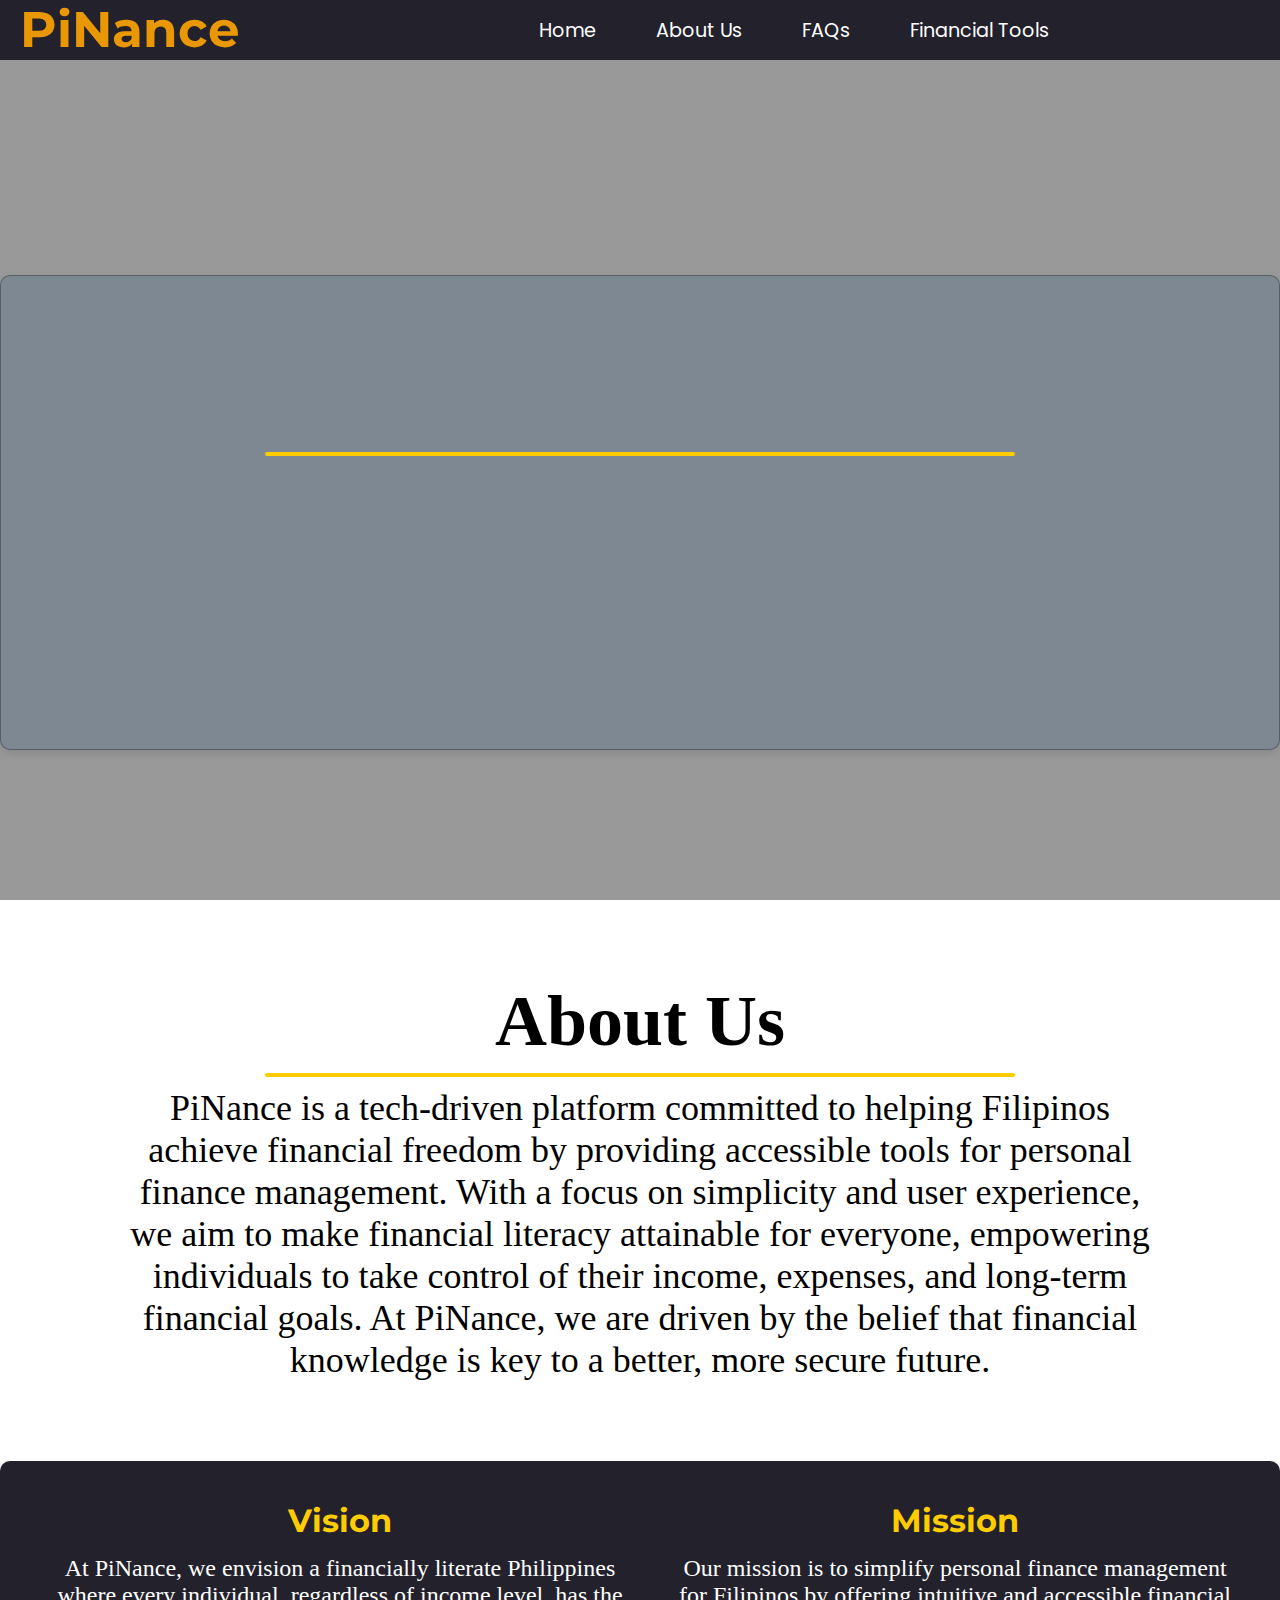
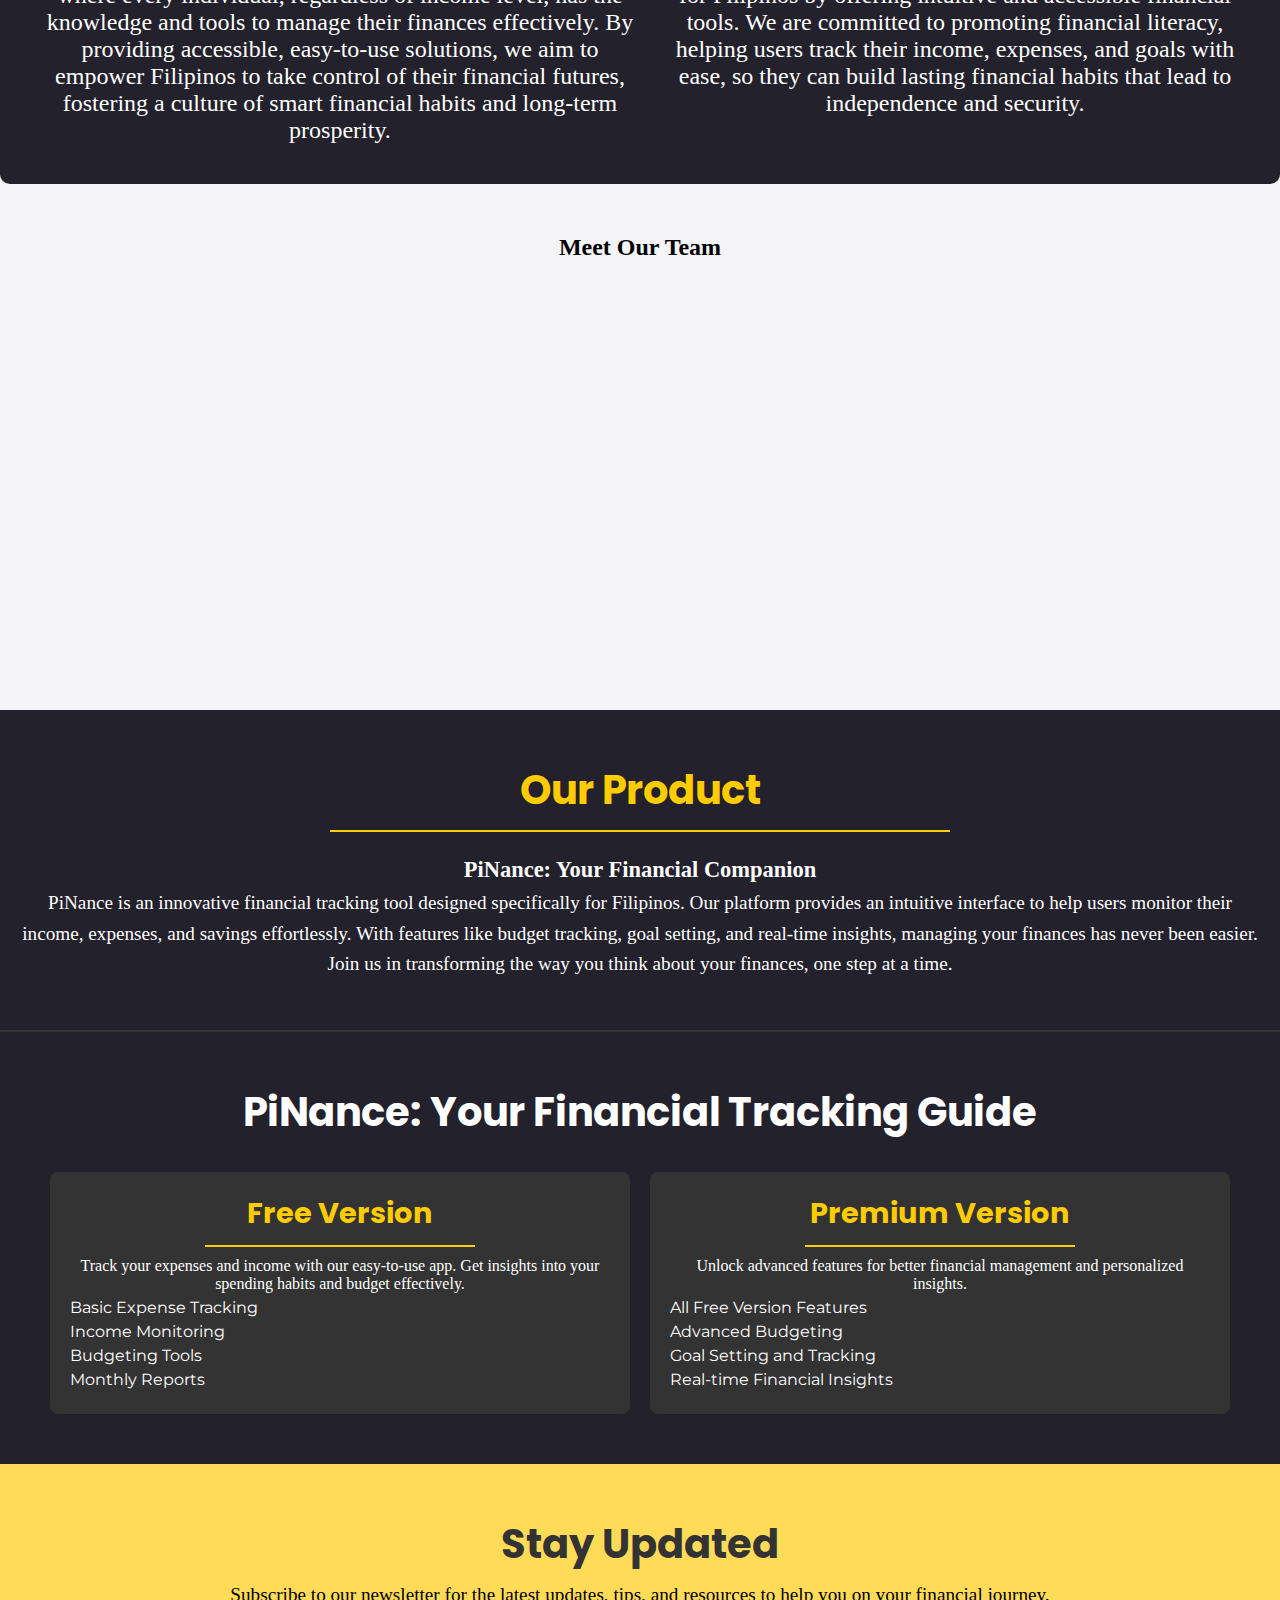
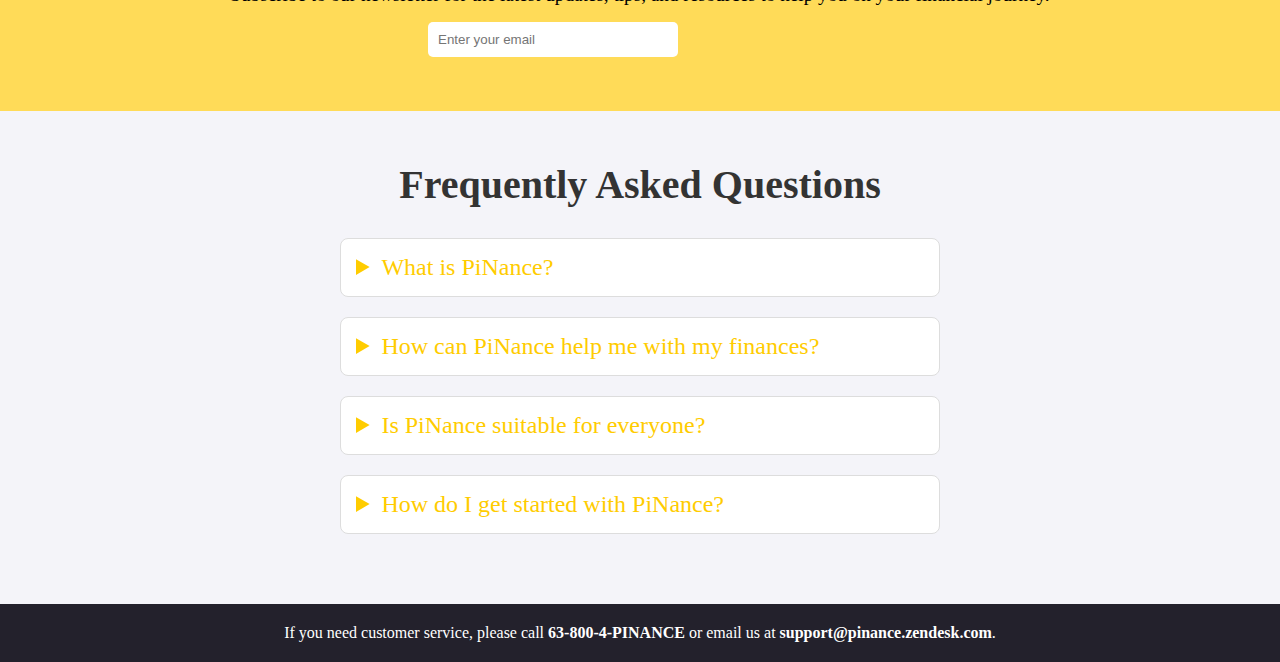
==== index.html @ 283b139e "Add files via upload" ====
<!DOCTYPE html>
<html lang="en">
<head>
    <meta charset="UTF-8">
    <meta name="viewport" content="width=device-width, initial-scale=1.0">
    <title>PiNance</title>
    <link rel="stylesheet" href="./styles.css">
    <link href="https://fonts.googleapis.com/css2?family=Montserrat:wght@300;400;500;700&display=swap" rel="stylesheet">
    <link href="https://fonts.googleapis.com/css2?family=Poppins:wght@300;400;500;600;700&display=swap" rel="stylesheet">
</head>
<body>

    <nav class="navbar">
        <h1 class="logo">PiNance</h1>
        <ul class="nav-links">
            <li><a href="#">Home</a></li>
            <li><a href="#">About Us</a></li>
            <li><a href="#">FAQs</a></li>
            <li><a href="#">Financial Tools</a></li>
            <li class="ctn"><a href="#">Contact</a></li>
        </ul>
    </nav>
    
    <header>
        <div class="header-content">
            <h2>Pinoy Finance Tracker</h2>
            <div class="line"></div>
            <h1>Empowering Filipinos for a Better Financial Future.</h1>
            <a href="#" class="ctn">Learn More</a>
        </div>    
    </header>

    <section class="section-1">
        <div class="title">
            <h1>About Us</h1>
            <div class="line"></div>
            <p>PiNance is a tech-driven platform committed to helping Filipinos achieve financial freedom by providing accessible tools for personal finance management. With a focus on simplicity and user experience, we aim to make financial literacy attainable for everyone, empowering individuals to take control of their income, expenses, and long-term financial goals. At PiNance, we are driven by the belief that financial knowledge is key to a better, more secure future.</p>
        </div>
    </section>

    <section class="section-2">
        <div class="col">
            <h4>Vision</h4>
            <p>At PiNance, we envision a financially literate Philippines where every individual, regardless of income level, has the knowledge and tools to manage their finances effectively. By providing accessible, easy-to-use solutions, we aim to empower Filipinos to take control of their financial futures, fostering a culture of smart financial habits and long-term prosperity.</p>
        </div>

        <div class="col">
            <h4>Mission</h4>
            <p>Our mission is to simplify personal finance management for Filipinos by offering intuitive and accessible financial tools. We are committed to promoting financial literacy, helping users track their income, expenses, and goals with ease, so they can build lasting financial habits that lead to independence and security.</p>
        </div>
    </section>
    </section>

    <section id="team">
        <h2>Meet Our Team</h2>
        <div class="team-container">
            <div class="team-member">
                <img src="https://placehold.co/250x250" alt="Placeholder Image for CEO">
                <h3>Marc Revillioza</h3>
                <p>Founder & CEO</p>
                <p>Marc is the visionary behind PiNance, passionate about making financial literacy accessible to every Filipino.</p>
            </div>
            <div class="team-member">
                <img src="marcogo.jpg" alt="CTO Image">
                <h3>Marco Enrico Go</h3>
                <p>Co-Founder & CTO</p>
                <p>Marco leads the tech side of PiNance, ensuring the platform is secure, scalable, and easy to use.</p>
            </div>
        </div>
    </section>

    <section class="product-description">
        <h2>Our Product</h2>
        <div class="underline"></div>
        <div class="product-info">
            <h3>PiNance: Your Financial Companion</h3>
            <p>PiNance is an innovative financial tracking tool designed specifically for Filipinos. Our platform provides an intuitive interface to help users monitor their income, expenses, and savings effortlessly. With features like budget tracking, goal setting, and real-time insights, managing your finances has never been easier.</p>
            <p>Join us in transforming the way you think about your finances, one step at a time.</p>
        </div>
    </section>

    <div class="divider"></div> <!-- Divider for the line -->

    <section class="app-details">
        <h2>PiNance: Your Financial Tracking Guide</h2>
        <div class="version-container">
            <div class="version free-version">
                <h3>Free Version</h3>
                <div class="underline"></div>
                <p>Track your expenses and income with our easy-to-use app. Get insights into your spending habits and budget effectively.</p>
                <ul>
                    <li>Basic Expense Tracking</li>
                    <li>Income Monitoring</li>
                    <li>Budgeting Tools</li>
                    <li>Monthly Reports</li>
                </ul>
            </div>
            <div class="version premium-version">
                <h3>Premium Version</h3>
                <div class="underline"></div>
                <p>Unlock advanced features for better financial management and personalized insights.</p>
                <ul>
                    <li>All Free Version Features</li>
                    <li>Advanced Budgeting</li>
                    <li>Goal Setting and Tracking</li>
                    <li>Real-time Financial Insights</li>
                </ul>
            </div>
        </div>
    </section>

    <section class="subscribe">
        <h2>Stay Updated</h2>
        <p>Subscribe to our newsletter for the latest updates, tips, and resources to help you on your financial journey.</p>
        <form action="#" method="POST">
            <input type="email" placeholder="Enter your email" required>
            <button type="submit" class="ctn">Subscribe Now</button>
        </form>
    </section>

    <section class="faqs">
        <h2>Frequently Asked Questions</h2>
        <details class="faq-item">
            <summary class="faq-question">What is PiNance?</summary>
            <p class="faq-answer">PiNance is a comprehensive financial tracking tool designed for Filipinos to manage their personal finances effectively. Our platform provides users with the necessary tools to track their income and expenses, set budgets, and achieve financial goals, all while promoting financial literacy.</p>
        </details>
        <details class="faq-item">
            <summary class="faq-question">How can PiNance help me with my finances?</summary>
            <p class="faq-answer">With PiNance, you can easily monitor your cash flow, analyze spending patterns, and create personalized budgets. Our intuitive interface allows users to gain insights into their financial habits and make informed decisions that contribute to their financial well-being.</p>
        </details>
        <details class="faq-item">
            <summary class="faq-question">Is PiNance suitable for everyone?</summary>
            <p class="faq-answer">Absolutely! PiNance is designed for individuals and families of all income levels. Whether you are just starting your financial journey or looking to optimize your existing habits, our tools and resources are tailored to meet your needs.</p>
        </details>
        <details class="faq-item">
            <summary class="faq-question">How do I get started with PiNance?</summary>
            <p class="faq-answer">Getting started is simple! Visit our website and sign up for a free account. Once you’re registered, you can access all our features and begin your journey toward financial empowerment. Our user-friendly guides will help you navigate the platform with ease.</p>
        </details>
    </section>

    <section class="footer-section">
        <p>If you need customer service, please call <strong>63-800-4-PINANCE</strong> or email us at <strong>support@pinance.zendesk.com</strong>.</p>
    </section>    

</body>
</html>
---- styles.css ----
* {
    margin: 0;
    padding: 0;
    box-sizing: border-box;
}

@import url('https://fonts.googleapis.com/css2?family=Montserrat:wght@300;400;500;700&display=swap');
@import url('https://fonts.googleapis.com/css2?family=Poppins:wght@300;400;500;600;700&display=swap');

.logo {
    color: rgba(255, 165, 0, 0.9); 
    font-family: 'Montserrat', sans-serif; 
    font-size: 50px;
    line-height: 1;
}

.navbar {
    display: flex;
    position: absolute;
    top: 0; 
    left: 0; 
    width: 100%; 
    justify-content: space-between; 
    padding: 5px 20px; 
    z-index: 3;
    background-color: #23212c; 
}

.nav-links {
    display: flex;
    align-items: center;
    list-style: none; 
}

.nav-links li {
    margin: 0 30px;
}

.nav-links a {
    color: white; 
    text-decoration: none; 
    font-size: 1.2rem; 
    transition: color 0.3s ease; 
    font-family: 'Poppins', sans-serif; 
}

.nav-links a:hover {
    color: #FFA500; 
}

header {
    width: 100vw;
    height: 100vh;
    background-image: url(./piggy.jpg);
    background-position: bottom;
    background-size: cover;
    display: flex;
    align-items: flex-end; 
    justify-content: center;
    position: relative;
    padding-top: 80px; 
}

header::before {
    content: '';
    position: absolute;
    top: 0;
    left: 0;
    width: 100%;
    height: 100%;
    background: rgba(0, 0, 0, 0.4); 
    z-index: 1;
}

.header-content {
    margin-bottom: 150px;
    text-align: center;
    background-color: rgba(112, 128, 144, 0.7);
    border-radius: 10px;
    padding: 30px;
    border: 1px solid rgba(0, 0, 0, 0.3);
    box-shadow: 0 4px 8px rgba(0, 0, 0, 0.1); 
    position: relative;
    z-index: 2; 
}

.header-content h1, .header-content h2 {
    text-shadow: 1px 1px 3px rgba(0, 0, 0, 0.4);
    opacity: 0; 
    transform: translateY(20px); 
    animation: fadeInUp 0.5s forwards; 
}

.header-content h1 {
    font-size: 7vmin;
    margin-top: 20px;
    margin-bottom: 30px;
    color: #FFFDD0;
    animation-delay: 0.2s; 
    font-family: 'Poppins', sans-serif; /* Poppins for header */
}

.header-content h2 {
    font-size: 10vmin;
    color: #FFCC00;
    font-family: 'Poppins', sans-serif; /* Poppins for header */
    animation-delay: 0.1s; 
}

.line {
    width: 750px;
    height: 4px;
    background: #FFCC00; 
    margin: 10px auto;
    border-radius: 5px;
}

.ctn {
    padding: 10px 20px; 
    background-color: rgba(255, 165, 0, 0.9); 
    border-radius: 30px;
    color: white; 
    font-weight: 500; 
    font-family: 'Poppins', sans-serif; 
    box-shadow: 0 2px 5px rgba(0, 0, 0, 0.1); 
    text-decoration: none; 
    opacity: 0; 
    transform: translateY(20px); 
    animation: fadeInUp 0.5s forwards; 
    animation-delay: 0.3s; 
}

.ctn::after {
    content: ''; 
    display: block; 
    height: 1.5px; 
    background: white; 
    width: 65%; 
    position: absolute; 
    bottom: 20%; 
    left: 17%; 
    transform: translateX(-50%) scaleY(0); 
    transition: transform 0.3s ease; 
}

.ctn:hover::after {
    transform: scaleY(1); 
}

.ctn:hover {
    background-color: rgba(255, 165, 0, 1); 
}

section {
    width: 100%; 
}

.section-1 {
    width: 80%;
    margin: 80px auto;
}

.title {
    text-align: center;
    font-size: 4vmin;
}

.section-2 {
    display: flex;
    align-items: stretch; 
    justify-content: center; 
    font-size: 1.5rem;
    gap: 30px; /* Space between columns */
    padding: 40px;
    background-color: #23212c; 
    width: 100%; 
    border-radius: 10px;
    box-shadow: 0 4px 8px rgba(0, 0, 0, 0.1);
}

.section-2 .col {
    max-width: 600px; 
    text-align: center; 
    color: white; 
}

.section-2 h4 {
    font-size: 2rem;
    margin-bottom: 15px;
    color: #FFCC00;
    font-family: 'Montserrat', sans-serif; /* Montserrat for section headings */
}

.section-2 p {
    color: #FFF; 
}

.divider {
    width: 2px; 
    background-color: #FFCC00; 
    height: auto; 
}

#team {
    padding: 50px 20px;
    text-align: center;
    background-color: #f4f4f9;
}

.team-container {
    display: flex;
    justify-content: space-around;
    flex-wrap: wrap;
}

.team-member {
    width: 250px;
    margin: 20px;
    opacity: 0; 
    transform: translateY(30px); 
    animation: fadeInUp 1s forwards ease-in-out;
    animation-delay: 0.2s; 
}

.team-member img {
    width: 100%;
    border-radius: 50%;
}

.team-member h3 {
    margin-top: 10px;
    color: #333;
    font-family: 'Montserrat', sans-serif; /* Montserrat for team member names */
}

.team-member p {
    color: #666;
}

@keyframes fadeInUp {
    to {
        opacity: 1;
        transform: translateY(0); 
    }
}

.product-description {
    padding: 50px 20px;
    text-align: center;
    background-color: #23212c; 
    width: 100%; 
    box-shadow: 0 4px 8px rgba(0, 0, 0, 0.1);
}

.product-description h2 {
    font-size: 2.5rem;
    color: #FFCC00;
    font-family: 'Poppins', sans-serif; /* Poppins for product description */
}

.product-info {
    margin-top: 20px;
    font-size: 1.2rem;
    line-height: 1.6;
    color: #FFF;
}

.divider {
    width: 100%; 
    height: 2px; 
    background-color: #333333;
    margin: 0; 
    padding: 0; 
}

.app-details {
    padding: 50px 20px;
    background-color: #23212c; 
    color: white;
    text-align: center;
}

.app-details h2 {
    font-size: 2.5rem;
    margin-bottom: 30px;
    font-family: 'Poppins', sans-serif; /* Poppins for app details */
}

.version-container {
    display: flex;
    justify-content: space-between;
    margin: 0 auto;
    max-width: 1200px; 
}

.version {
    background-color: #333; 
    padding: 20px;
    border-radius: 8px;
    flex: 1; 
    margin: 0 10px; 
}

.version h3 {
    font-size: 1.8rem;
    color: #FFCC00; 
    font-family: 'Poppins', sans-serif; /* Poppins for version headers */
}

.underline {
    width: 50%;
    height: 2px;
    background: #FFCC00; 
    margin: 10px auto; 
}

.version ul {
    list-style: none;
    padding: 0;
    text-align: left; 
}

.version ul li {
    margin: 5px 0; 
    font-family: 'Montserrat', sans-serif; /* Montserrat for list items */
}

.subscribe {
    padding: 50px 0;
    text-align: center;
    background-color: #FFDB58; 
    width: 100%; 
}

.subscribe h2 {
    font-size: 2.5rem;
    color: #333;
    font-family: 'Poppins', sans-serif; /* Poppins for subscribe header */
}

.subscribe p {
    font-size: 1.2rem;
    margin: 10px 0;
}

.subscribe input {
    padding: 10px;
    border: none;
    border-radius: 5px;
    width: 250px;
    margin-right: 10px;
}

.subscribe button {
    padding: 10px 20px;
    background-color: rgba(255, 165, 0, 0.9);
    border: none;
    border-radius: 5px;
    color: white;
    font-size: 1rem;
    cursor: pointer;
    transition: background-color 0.3s ease;
}

.subscribe button:hover {
    background-color: rgba(255, 165, 0, 1);
}

.faqs {
    padding: 50px 20px;
    background-color: #f4f4f9;
}

.faqs h2 {
    font-size: 2.5rem;
    color: #333;
    text-align: center;
    margin-bottom: 30px;
}

.faq-item {
    margin: 20px auto;
    max-width: 600px;
}

.faq-question {
    font-size: 1.5rem;
    color: #FFCC00;
    cursor: pointer;
    padding: 15px;
    background-color: #ffffff;
    border: 1px solid #ddd;
    border-radius: 8px;
    transition: background-color 0.3s ease;
}

.faq-question:hover {
    background-color: #f0f0f0;
}

.faq-answer {
    font-size: 1.1rem;
    color: #555;
    line-height: 1.5;
    padding: 15px;
    margin: 0;
    border: 1px solid #ddd;
    border-top: none; 
    background-color: #ffffff;
    border-radius: 0 0 8px 8px; 
    display: none; 
}

details[open] .faq-answer {
    display: block; 
}

.footer-section {
    background-color: #23212c;
    color: white;
    text-align: center;
    padding: 20px 0;
    margin-top: 0; 
    width: 100%; 
}
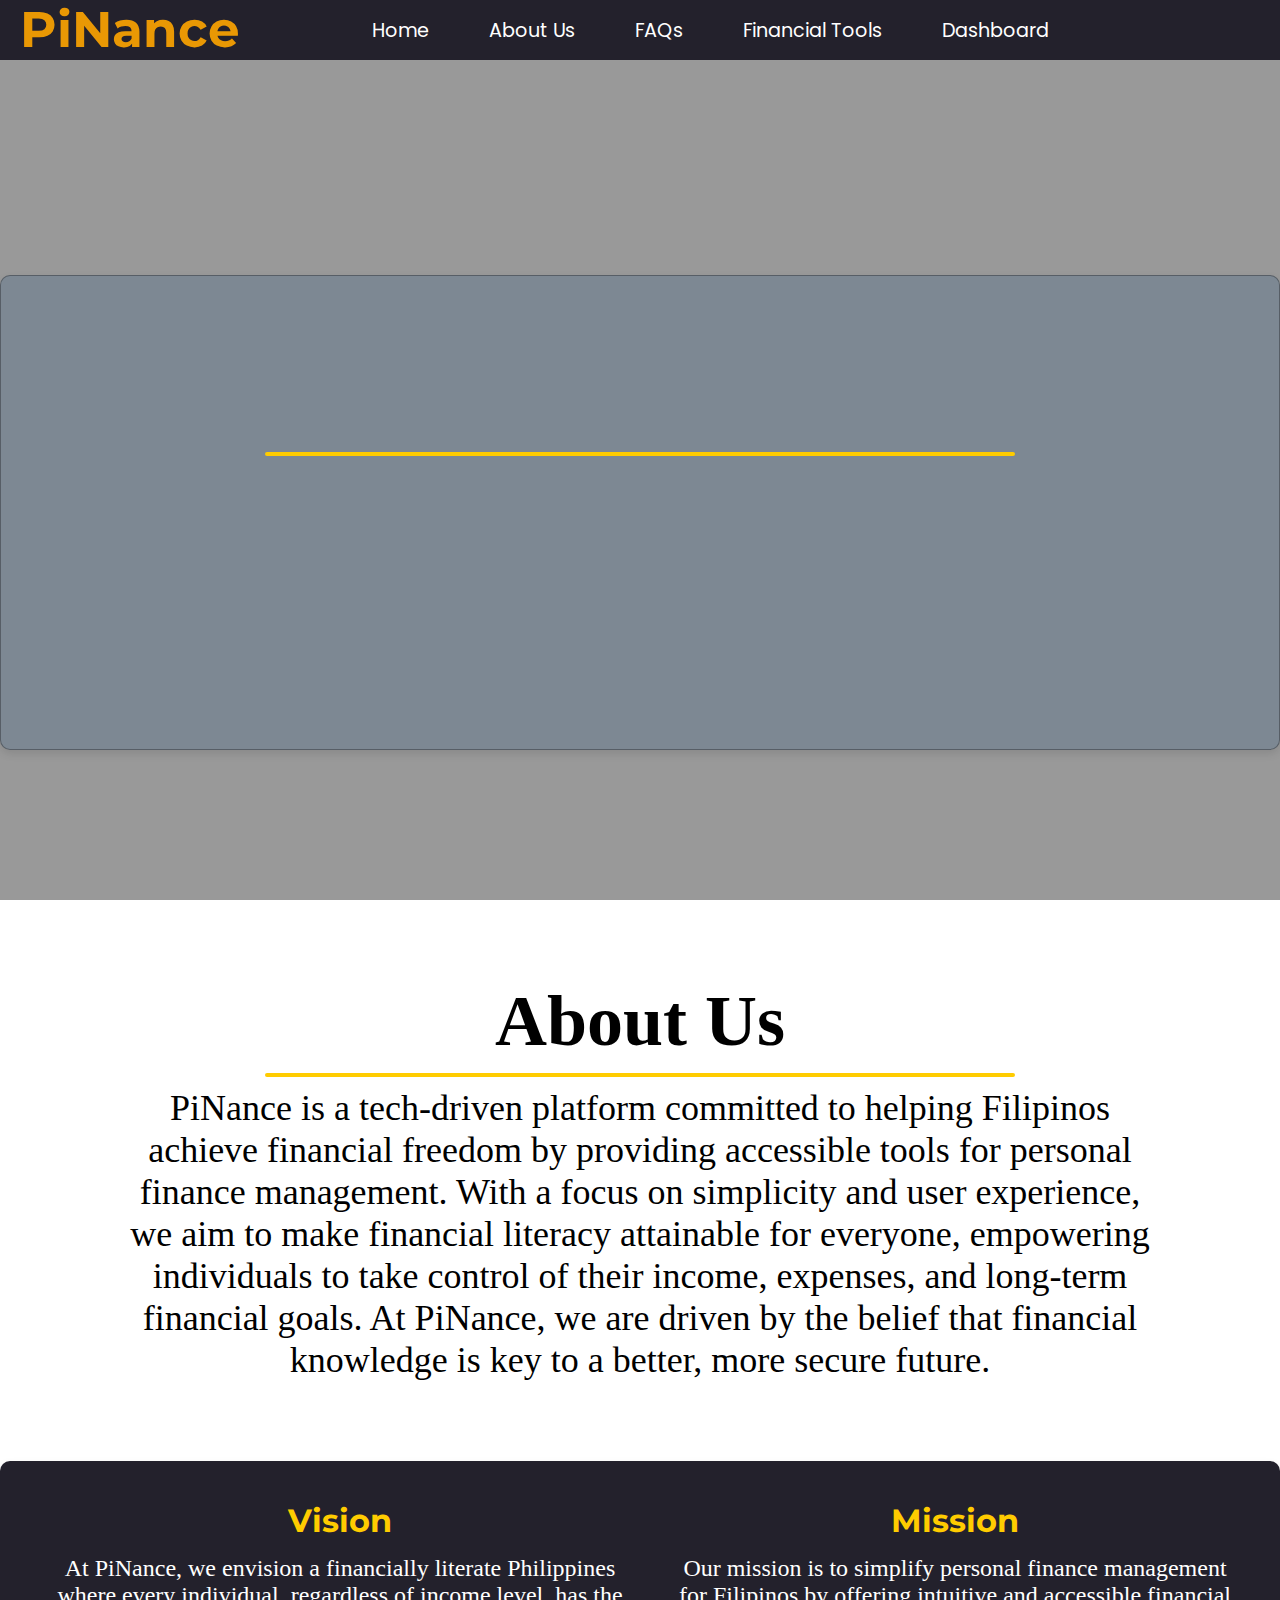
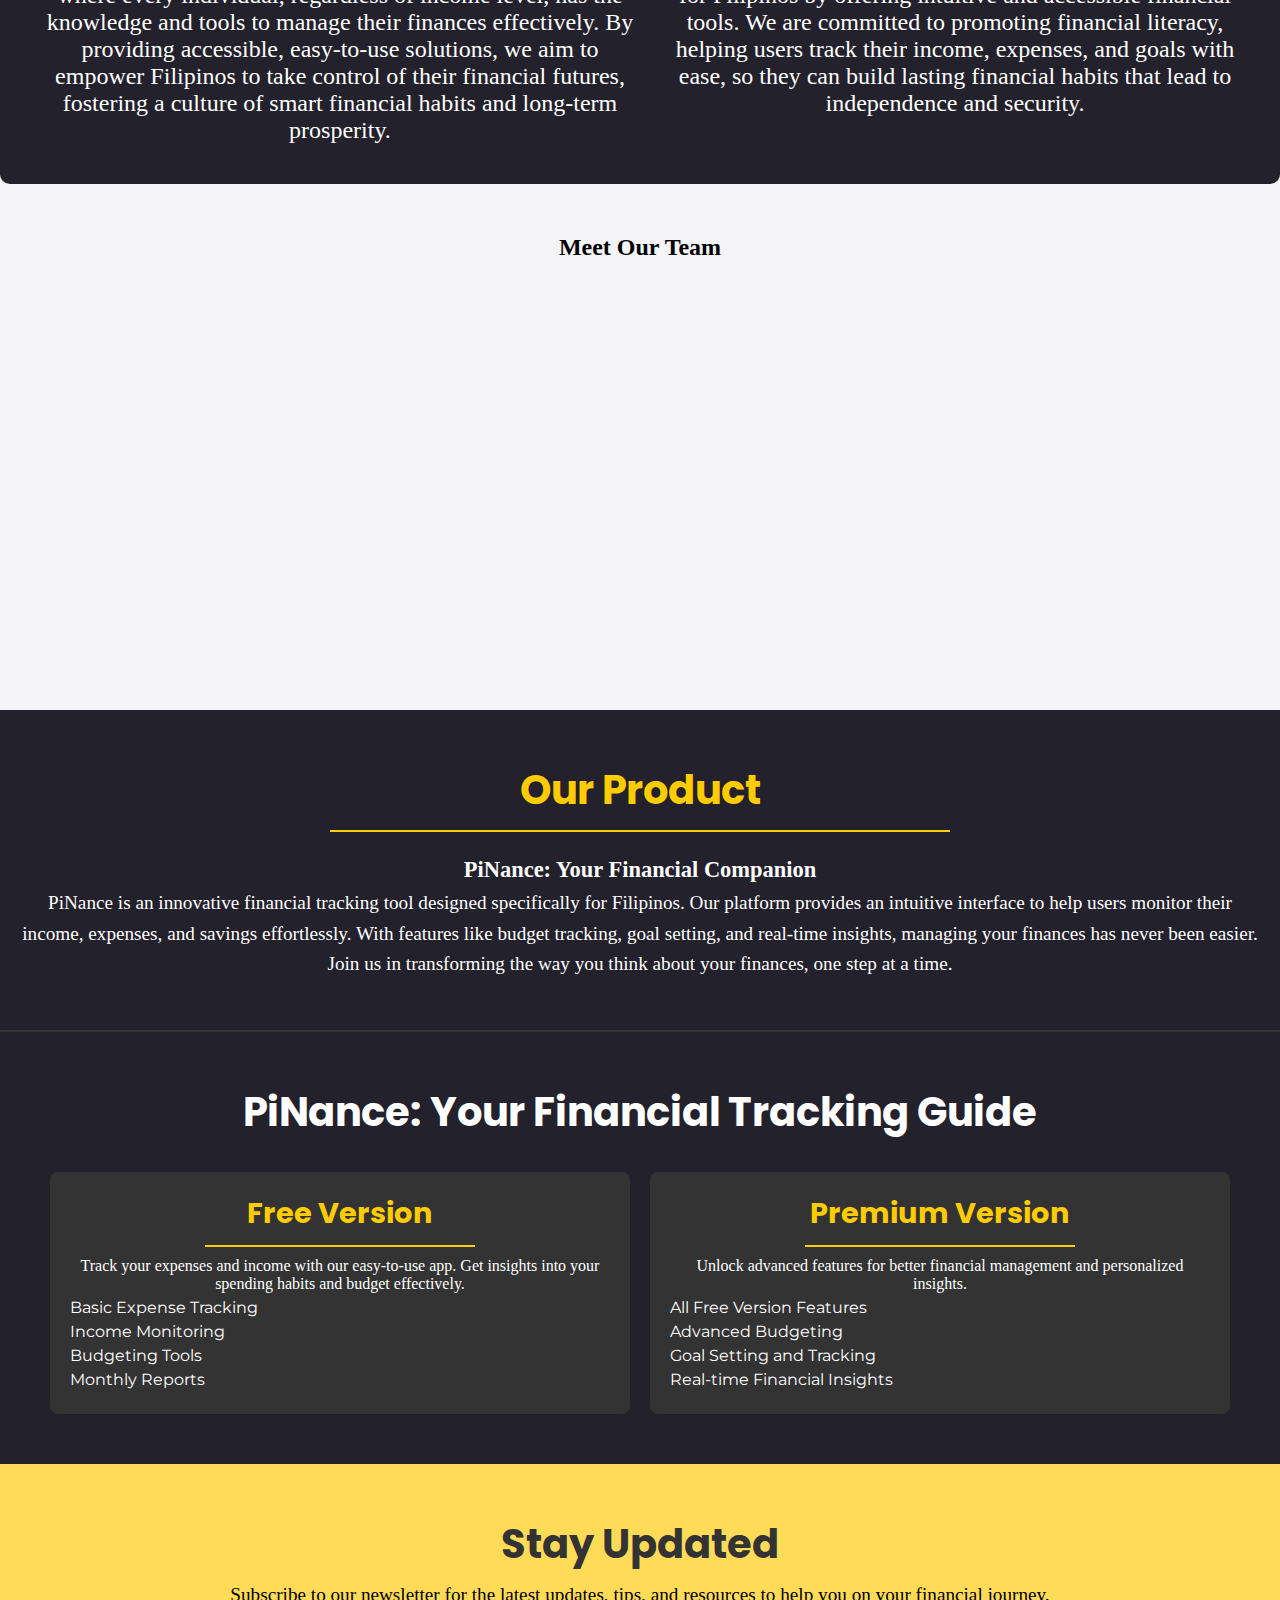
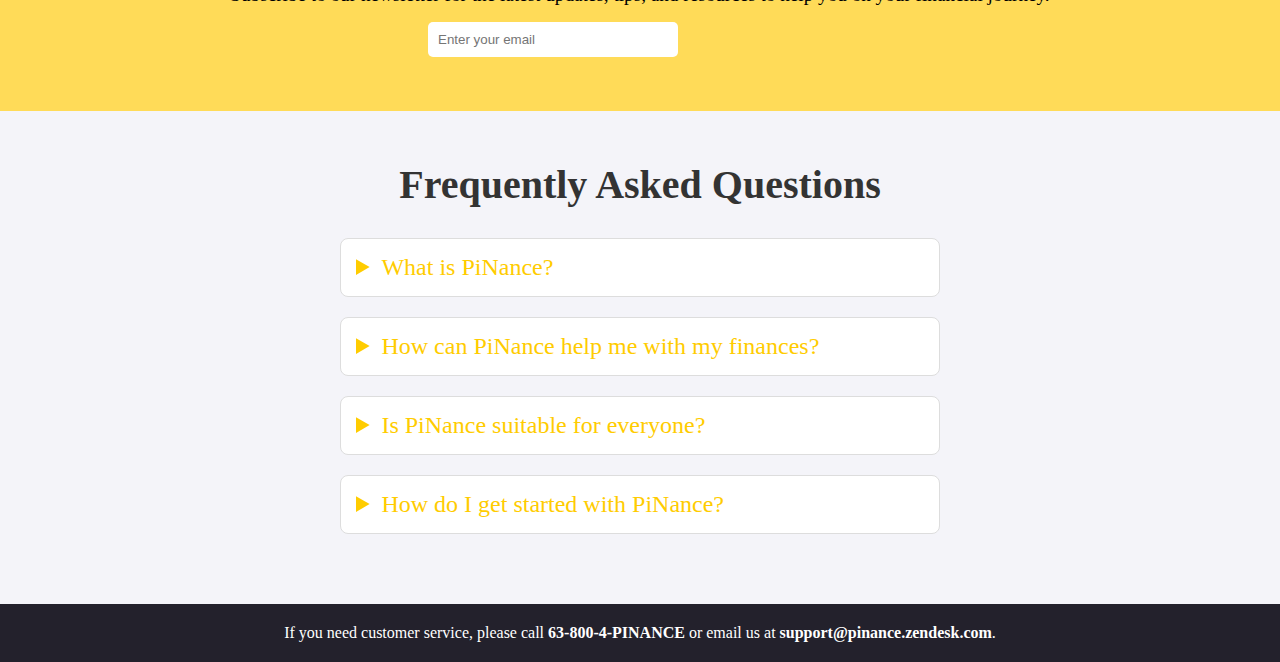
==== commit 0e88a7a8: "Update index.html" ====
--- a/index.html
+++ b/index.html
@@ -9,7 +9,6 @@
     <link href="https://fonts.googleapis.com/css2?family=Poppins:wght@300;400;500;600;700&display=swap" rel="stylesheet">
 </head>
 <body>
-
     <nav class="navbar">
         <h1 class="logo">PiNance</h1>
         <ul class="nav-links">
@@ -17,10 +16,11 @@
             <li><a href="#">About Us</a></li>
             <li><a href="#">FAQs</a></li>
             <li><a href="#">Financial Tools</a></li>
+            <li><a href="dashboard.html">Dashboard</a></li> <!-- New Dashboard Link -->
             <li class="ctn"><a href="#">Contact</a></li>
         </ul>
     </nav>
-    
+
     <header>
         <div class="header-content">
             <h2>Pinoy Finance Tracker</h2>
@@ -143,4 +143,4 @@
     </section>    
 
 </body>
-</html>+</html>
